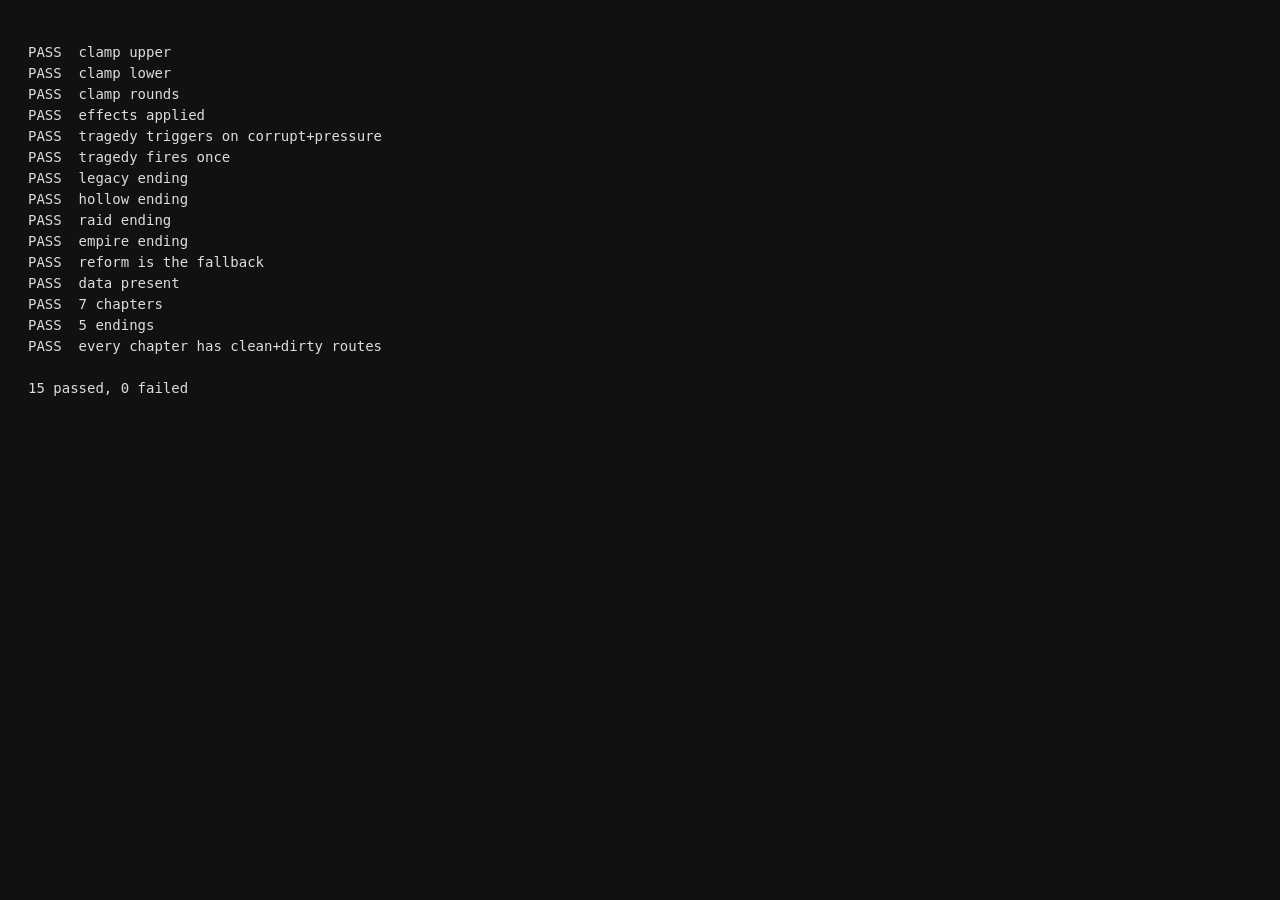
==== test.html @ 30433b8d "feat: engine state, story content (7 chapters/5 endings), in-browser tests Co-Authored-By: Claude Op" ====
<!DOCTYPE html>
<html lang="en">
<head>
  <meta charset="utf-8">
  <title>BCT tests</title>
  <style>body{font:14px/1.5 monospace;background:#111;color:#ddd;padding:20px}</style>
</head>
<body>
  <pre id="out"></pre>
  <script src="src/state.js"></script>
  <script src="src/data.js"></script>
  <script>
    var out = document.getElementById("out"), pass = 0, fail = 0;
    function ok(name, cond) {
      if (cond) { pass++; } else { fail++; }
      out.textContent += (cond ? "PASS  " : "FAIL  ") + name + "\n";
    }

    var S = BCT.state;

    ok("clamp upper", S.clamp(140) === 100);
    ok("clamp lower", S.clamp(-5) === 0);
    ok("clamp rounds", S.clamp(33.6) === 34);

    var s = S.defaultState();
    S.applyEffects(s, { saakh: -30, mudra: 40, heat: 65, ledger: { aarav: -60 } });
    ok("effects applied", s.mudra === 58 && s.saakh === 25 && s.heat === 65 && s.ledger.aarav === 0);

    ok("tragedy triggers on corrupt+pressure", S.checkTragedy(s) === true && s.tragedy === true);
    ok("tragedy fires once", S.checkTragedy(s) === false);

    var clean = S.defaultState(); clean.saakh = 80; clean.heat = 20;
    ok("legacy ending", S.selectEnding(clean) === "legacy");

    var hollow = S.defaultState();
    hollow.mudra = 90; hollow.saakh = 8; hollow.ledger.aarav = 5; hollow.ledger.meena = 10;
    ok("hollow ending", S.selectEnding(hollow) === "hollow");

    var raid = S.defaultState(); raid.heat = 85; raid.saakh = 30;
    ok("raid ending", S.selectEnding(raid) === "raid");

    var empire = S.defaultState(); empire.mudra = 75; empire.power = 75; empire.saakh = 40;
    ok("empire ending", S.selectEnding(empire) === "empire");

    ok("reform is the fallback", S.selectEnding(S.defaultState()) === "reform");

    // data.js sanity (loaded above)
    ok("data present", !!(BCT.data && BCT.data.chapters));
    ok("7 chapters", BCT.data.chapters.length === 7);
    ok("5 endings", Object.keys(BCT.data.endings).length === 5);
    ok("every chapter has clean+dirty routes", BCT.data.chapters.every(function (c) {
      return c.routes && c.routes.clean && c.routes.clean.length === 3 &&
             c.routes.dirty && c.routes.dirty.length === 3;
    }));

    out.textContent += "\n" + pass + " passed, " + fail + " failed\n";
    document.title = fail ? "FAIL (" + fail + ")" : "PASS";
  </script>
</body>
</html>
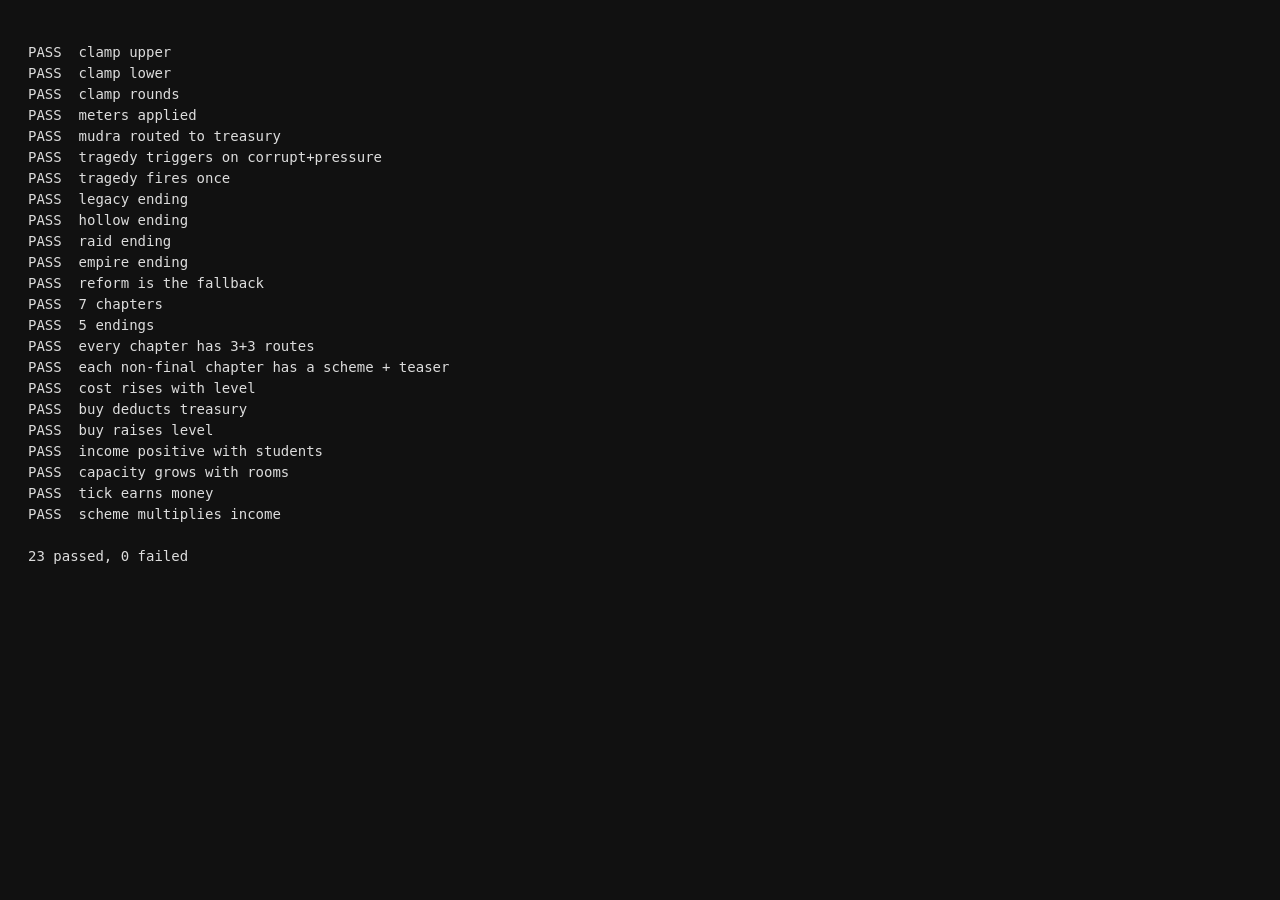
==== commit b1f54702: "feat: tycoon layer — idle treasury, build/upgrade dashboard, schemes, chapter gating - Mudra becomes" ====
--- a/test.html
+++ b/test.html
@@ -7,51 +7,61 @@
 </head>
 <body>
   <pre id="out"></pre>
+  <script src="src/data.js"></script>
   <script src="src/state.js"></script>
-  <script src="src/data.js"></script>
+  <script src="src/econ.js"></script>
   <script>
     var out = document.getElementById("out"), pass = 0, fail = 0;
     function ok(name, cond) {
       if (cond) { pass++; } else { fail++; }
       out.textContent += (cond ? "PASS  " : "FAIL  ") + name + "\n";
     }
+    var S = BCT.state, D = BCT.data, E = BCT.econ;
 
-    var S = BCT.state;
-
+    // ---- engine ----
     ok("clamp upper", S.clamp(140) === 100);
     ok("clamp lower", S.clamp(-5) === 0);
     ok("clamp rounds", S.clamp(33.6) === 34);
 
     var s = S.defaultState();
-    S.applyEffects(s, { saakh: -30, mudra: 40, heat: 65, ledger: { aarav: -60 } });
-    ok("effects applied", s.mudra === 58 && s.saakh === 25 && s.heat === 65 && s.ledger.aarav === 0);
+    S.applyEffects(s, { saakh: -30, heat: 65, mudra: 10, ledger: { aarav: -60 } });
+    ok("meters applied", s.saakh === 25 && s.heat === 65 && s.ledger.aarav === 0);
+    ok("mudra routed to treasury", s.treasury === 50000 + 10 * E.MUDRA_UNIT);
 
     ok("tragedy triggers on corrupt+pressure", S.checkTragedy(s) === true && s.tragedy === true);
     ok("tragedy fires once", S.checkTragedy(s) === false);
 
     var clean = S.defaultState(); clean.saakh = 80; clean.heat = 20;
     ok("legacy ending", S.selectEnding(clean) === "legacy");
-
-    var hollow = S.defaultState();
-    hollow.mudra = 90; hollow.saakh = 8; hollow.ledger.aarav = 5; hollow.ledger.meena = 10;
+    var hollow = S.defaultState(); hollow.saakh = 8; hollow.power = 60; hollow.ledger.aarav = 5; hollow.ledger.meena = 10;
     ok("hollow ending", S.selectEnding(hollow) === "hollow");
-
     var raid = S.defaultState(); raid.heat = 85; raid.saakh = 30;
     ok("raid ending", S.selectEnding(raid) === "raid");
-
-    var empire = S.defaultState(); empire.mudra = 75; empire.power = 75; empire.saakh = 40;
+    var empire = S.defaultState(); empire.power = 75; empire.saakh = 40; empire.heat = 50;
     ok("empire ending", S.selectEnding(empire) === "empire");
-
     ok("reform is the fallback", S.selectEnding(S.defaultState()) === "reform");
 
-    // data.js sanity (loaded above)
-    ok("data present", !!(BCT.data && BCT.data.chapters));
-    ok("7 chapters", BCT.data.chapters.length === 7);
-    ok("5 endings", Object.keys(BCT.data.endings).length === 5);
-    ok("every chapter has clean+dirty routes", BCT.data.chapters.every(function (c) {
-      return c.routes && c.routes.clean && c.routes.clean.length === 3 &&
-             c.routes.dirty && c.routes.dirty.length === 3;
+    // ---- data ----
+    ok("7 chapters", D.chapters.length === 7);
+    ok("5 endings", Object.keys(D.endings).length === 5);
+    ok("every chapter has 3+3 routes", D.chapters.every(function (c) {
+      return c.routes.clean.length === 3 && c.routes.dirty.length === 3;
     }));
+    ok("each non-final chapter has a scheme + teaser", D.chapters.every(function (c) {
+      return c.teaser && (c.scheme !== undefined);
+    }));
+
+    // ---- econ ----
+    var t = S.defaultState(); t.assets.maths = 1; t.enrollment = 50;
+    var c0 = E.cost(t, "maths"); E.buy(t, "maths"); var c1 = E.cost(t, "maths");
+    ok("cost rises with level", c1 > c0);
+    ok("buy deducts treasury", t.treasury === 50000 - c0);
+    ok("buy raises level", t.assets.maths === 2);
+    ok("income positive with students", E.incomePerSec(t) > 0);
+    ok("capacity grows with rooms", E.capacity(t) > 12);
+    var before = t.treasury; E.tick(t, 2); ok("tick earns money", t.treasury > before);
+    var sch = S.defaultState(); sch.enrollment = 100; sch.schemes.leak = true;
+    ok("scheme multiplies income", E.incomePerSec(sch) > E.incomePerSec((function(){var x=S.defaultState();x.enrollment=100;return x;})()));
 
     out.textContent += "\n" + pass + " passed, " + fail + " failed\n";
     document.title = fail ? "FAIL (" + fail + ")" : "PASS";
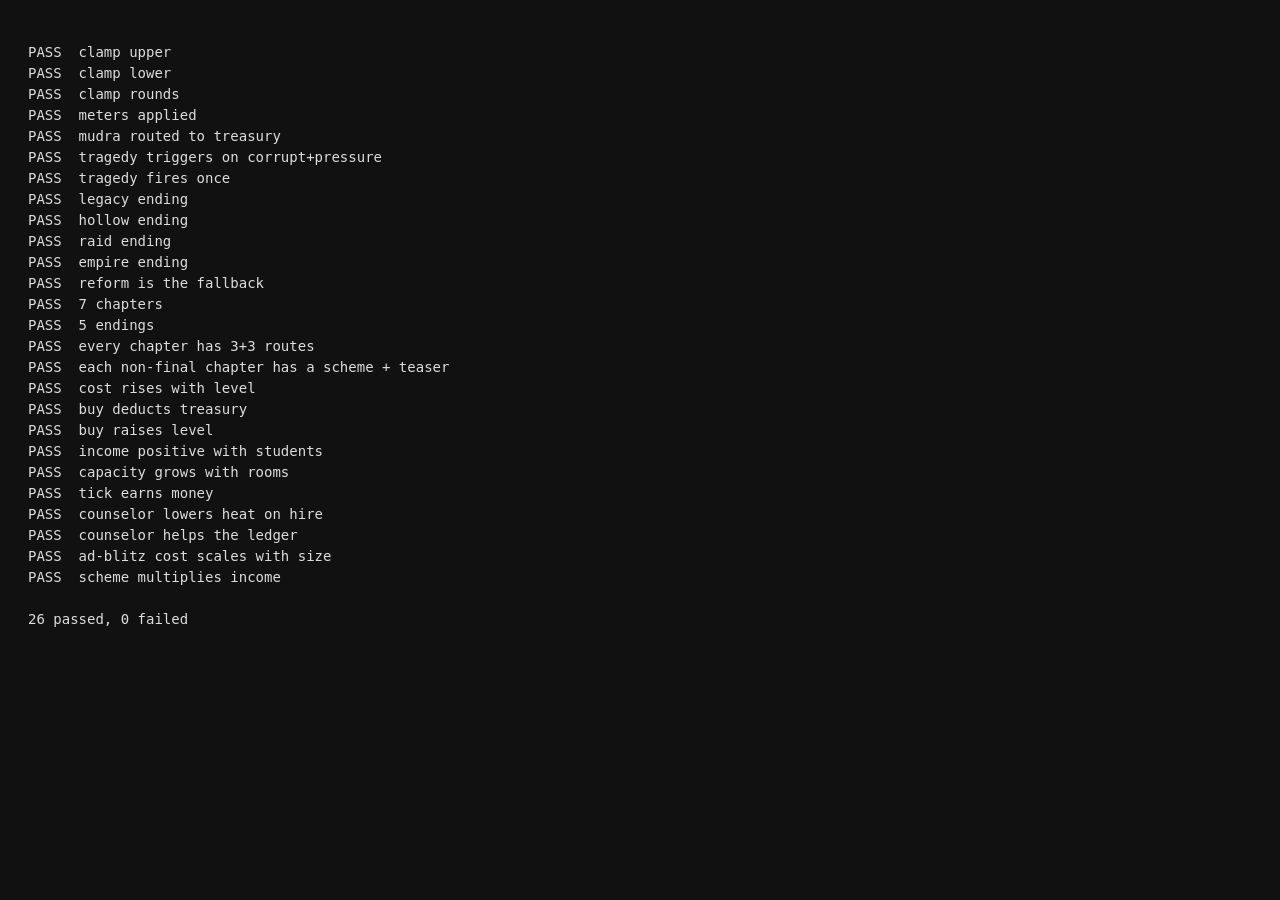
==== commit 72fd63f0: "feat: scaling ad blitz, counselors cool Heat, rules & hints overlay, upgrade-benefit toggle - Ad bli" ====
--- a/test.html
+++ b/test.html
@@ -60,6 +60,15 @@
     ok("income positive with students", E.incomePerSec(t) > 0);
     ok("capacity grows with rooms", E.capacity(t) > 12);
     var before = t.treasury; E.tick(t, 2); ok("tick earns money", t.treasury > before);
+
+    // counselor cools heat; ad blitz cost scales with capacity
+    var cz = S.defaultState(); cz.heat = 40; cz.treasury = 200000;
+    E.buy(cz, "counselors");
+    ok("counselor lowers heat on hire", cz.heat < 40);
+    ok("counselor helps the ledger", cz.ledger.aarav > 60);
+    var small = S.defaultState();
+    var big = S.defaultState(); big.assets.branches = 3;
+    ok("ad-blitz cost scales with size", E.adBlitzCost(big) > E.adBlitzCost(small));
     var sch = S.defaultState(); sch.enrollment = 100; sch.schemes.leak = true;
     ok("scheme multiplies income", E.incomePerSec(sch) > E.incomePerSec((function(){var x=S.defaultState();x.enrollment=100;return x;})()));
 
